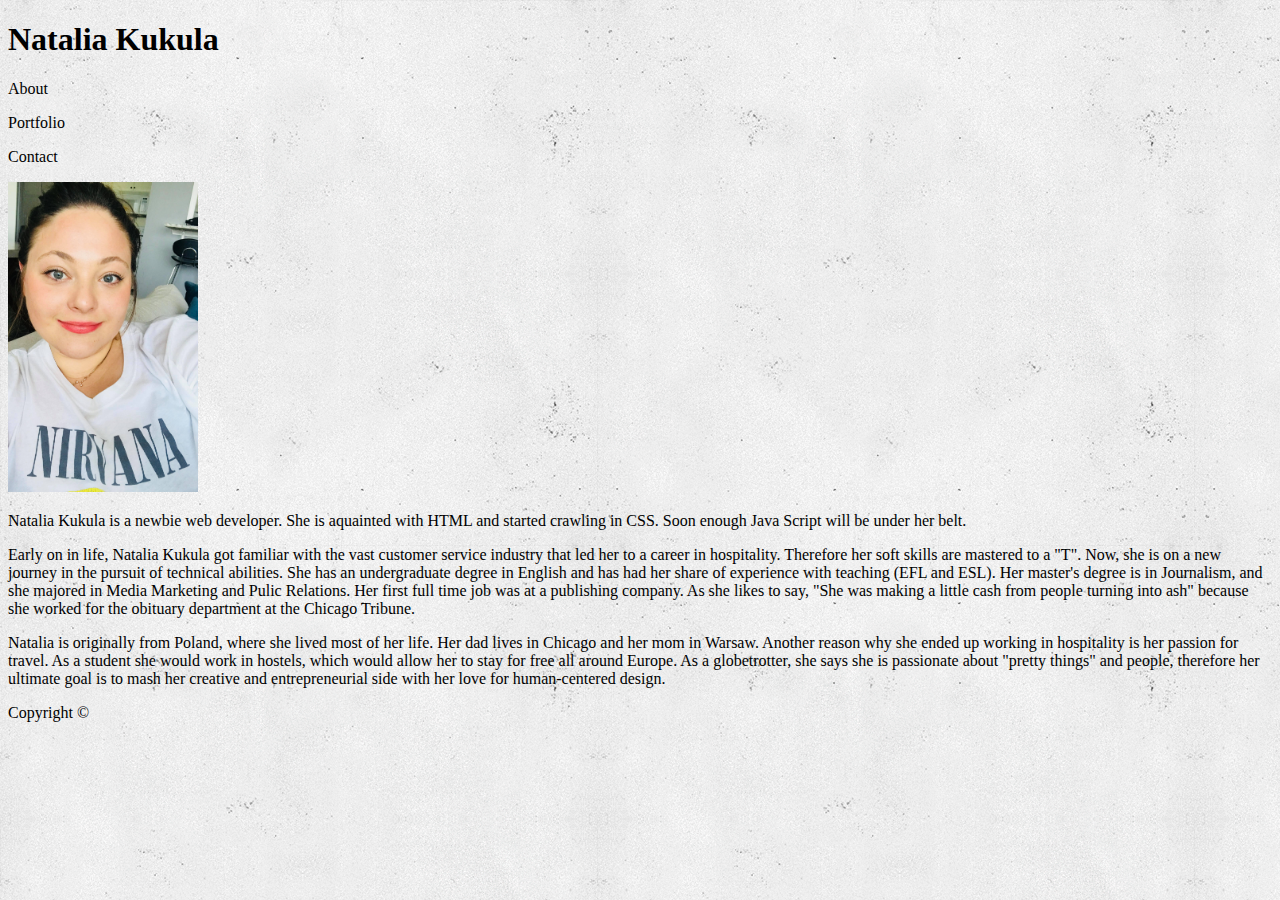
==== index.html @ f5fee4f6 "I added the HTMLs and am going to start on the css file." ====
<!DOCTYPE html>

<head>
    <meta charset="utf-8" />
    <meta http-equiv="X-UA-Compatible" content="IE=edge">
    <title>Natalia Kukula Portfolio</title>
    <meta name="viewport" content="width=device-width, initial-scale=1">
    <link rel="stylesheet" type="text/css" media="screen" href="assets/css/style.css" />
    <!-- <script src="main.js"></script> -->
</head>

<body>
    <header>
        <h1>Natalia Kukula</h1>
        <p>About</p>
        <p>Portfolio</p>
        <p>Contact</p>
    </header>

    <img id="portpic" src="assets/images/portfoliopic.jpg" alt="Natalia Kukula">

    <p>
        Natalia Kukula is a newbie web developer. She is aquainted with HTML and started crawling in CSS. Soon enough Java Script
        will be under her belt.
    </p>
    <p>
        Early on in life, Natalia Kukula got familiar with the vast customer service industry that led her to a career in hospitality.
        Therefore her soft skills are mastered to a "T". Now, she is on a new journey in the pursuit of technical abilities.
        She has an undergraduate degree in English and has had her share of experience with teaching (EFL and ESL). Her master's
        degree is in Journalism, and she majored in Media Marketing and Pulic Relations. Her first full time job was at a
        publishing company. As she likes to say, "She was making a little cash from people turning into ash" because she
        worked for the obituary department at the Chicago Tribune.
    </p>
    <p>
        Natalia is originally from Poland, where she lived most of her life. Her dad lives in Chicago and her mom in Warsaw. Another
        reason why she ended up working in hospitality is her passion for travel. As a student she would work in hostels,
        which would allow her to stay for free all around Europe. As a globetrotter, she says she is passionate about "pretty
        things" and people, therefore her ultimate goal is to mash her creative and entrepreneurial side with her love for
        human-centered design.
    </p>

    <footer>Copyright &copy;</footer>
</body>
---- assets/css/style.css ----
body {
    background: url("../images/concrete_wall_2.png");
}

#portpic {

    height:310px;
    width: 190px;
}

.image {

height: 250px;    
width: 250px;

}
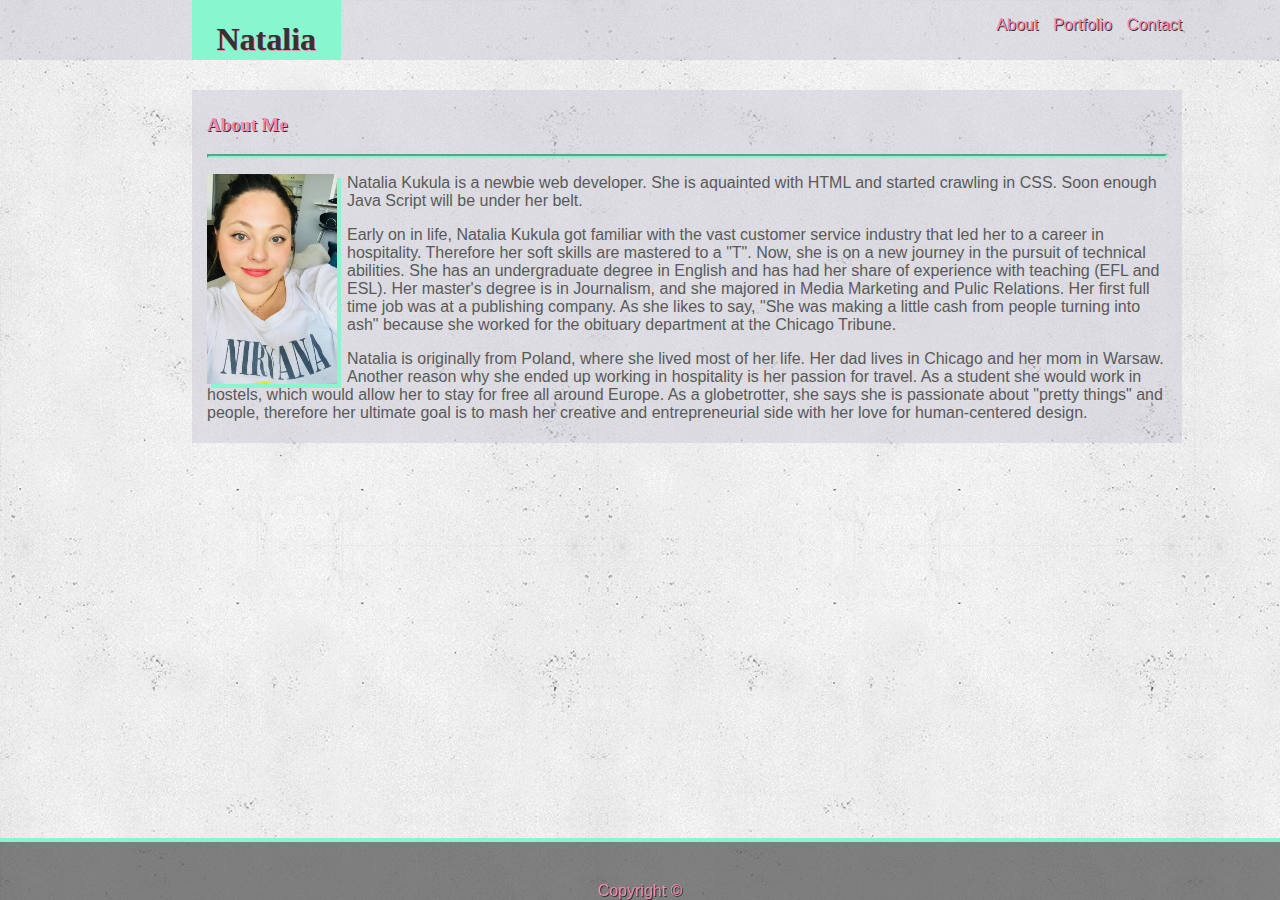
==== commit 7f5619cc: "This is my second push, I finished the index.html" ====
--- a/index.html
+++ b/index.html
@@ -10,34 +10,56 @@
 </head>
 
 <body>
-    <header>
-        <h1>Natalia Kukula</h1>
-        <p>About</p>
-        <p>Portfolio</p>
-        <p>Contact</p>
-    </header>
+    <section>
+        <header>
+            <div class="headercontent1">
 
-    <img id="portpic" src="assets/images/portfoliopic.jpg" alt="Natalia Kukula">
+                <section id="logo" class="headfont">
+                    <aside>
+                        <h1>Natalia Kukula</h1>
+                    </aside>
+                </section>
 
-    <p>
-        Natalia Kukula is a newbie web developer. She is aquainted with HTML and started crawling in CSS. Soon enough Java Script
-        will be under her belt.
-    </p>
-    <p>
-        Early on in life, Natalia Kukula got familiar with the vast customer service industry that led her to a career in hospitality.
-        Therefore her soft skills are mastered to a "T". Now, she is on a new journey in the pursuit of technical abilities.
-        She has an undergraduate degree in English and has had her share of experience with teaching (EFL and ESL). Her master's
-        degree is in Journalism, and she majored in Media Marketing and Pulic Relations. Her first full time job was at a
-        publishing company. As she likes to say, "She was making a little cash from people turning into ash" because she
-        worked for the obituary department at the Chicago Tribune.
-    </p>
-    <p>
-        Natalia is originally from Poland, where she lived most of her life. Her dad lives in Chicago and her mom in Warsaw. Another
-        reason why she ended up working in hospitality is her passion for travel. As a student she would work in hostels,
-        which would allow her to stay for free all around Europe. As a globetrotter, she says she is passionate about "pretty
-        things" and people, therefore her ultimate goal is to mash her creative and entrepreneurial side with her love for
-        human-centered design.
-    </p>
+                <section class="otherfont">
+                    <a href=contact.html><p class="headercontent2">Contact</p></a>
+                    <a href=portfolio.html><p class="headercontent2">Portfolio</p></a>
+                    <a href=index.html><p class="headercontent2">About</p></a>
+                </section>
 
-    <footer>Copyright &copy;</footer>
+            </div>
+        </header>
+    </section>
+
+    <div class="centered">
+
+        <h3 class="headfont">About Me</h3>
+
+        <hr>
+
+        <div class="otherfont">
+        
+            <p><img id="portpic" src="assets/images/portfoliopic.jpg" alt="Natalia Kukula"> Natalia Kukula is a newbie web
+                developer. She is aquainted with HTML and started crawling in CSS. Soon enough Java Script will be under
+                her belt.
+            </p>
+            <p>
+                Early on in life, Natalia Kukula got familiar with the vast customer service industry that led her to a career in hospitality.
+                Therefore her soft skills are mastered to a "T". Now, she is on a new journey in the pursuit of technical
+                abilities. She has an undergraduate degree in English and has had her share of experience with teaching (EFL
+                and ESL). Her master's degree is in Journalism, and she majored in Media Marketing and Pulic Relations. Her
+                first full time job was at a publishing company. As she likes to say, "She was making a little cash from
+                people turning into ash" because she worked for the obituary department at the Chicago Tribune.
+            </p>
+            <p>
+                Natalia is originally from Poland, where she lived most of her life. Her dad lives in Chicago and her mom in Warsaw. Another
+                reason why she ended up working in hospitality is her passion for travel. As a student she would work in
+                hostels, which would allow her to stay for free all around Europe. As a globetrotter, she says she is passionate
+                about "pretty things" and people, therefore her ultimate goal is to mash her creative and entrepreneurial
+                side with her love for human-centered design.
+            </p>
+
+        </div>
+    </div>
+
+    <footer class="otherfont">Copyright &copy;</footer>
 </body>--- a/assets/css/style.css
+++ b/assets/css/style.css
@@ -1,17 +1,103 @@
+body {
+        background: url("../images/concrete_wall_2.png");
+        color: #333;
+        margin: 0;
+}
 
-body {
-    background: url("../images/concrete_wall_2.png");
+.headfont {
+        font-family: Georgia, 'Times New Roman', Times, serif;
+}
+
+.otherfont {
+        font-family: Arial, Helvetica, sans-serif;
+}
+
+.headercontent1 {
+        width: 990px;
+}
+
+.headercontent2 {
+        float: right;
+        margin-left: 15px;
+        margin-right: 0;
+        color: #f788af;
+        text-shadow: 1px 1px #333;
+}
+
+header {
+        color: #333;
+        background: rgba(201, 201, 214, 0.5);
+        overflow: auto;
+        text-align: center;
+        margin-bottom: 30px;
+        height: 60px;
+        padding-left: 15%;
+}
+
+aside {
+        color: #333;
+        text-shadow: 1px 1px #f788af;
+}
+
+h3 {
+        color: #f788af;
+        text-shadow: 1px 1px #333;
+}
+
+#logo {
+        float: left;
+        width: 15%;
+        height: 60px;
+        text-decoration-color: #333;
+        background: #88F7D0;
+        text-align: center;
+}
+
+hr {
+                display: block;
+                border-width: 2px;
+                border-color: #88F7D0;
+}
+
+.centered {
+        background-color: rgba(201, 201, 214, 0.5);
+        width: 960px;
+        display: block;
+        margin-left: 15%;
+        margin-right: auto;
+        padding: 5px 15px;
+        color: #595959;
 }
 
 #portpic {
-
-    height:310px;
-    width: 190px;
+        height:210px;
+        width: 130px;
+        float: left;
+        margin-right: 10px;
+        box-shadow: 4px 4px #88F7D0;
 }
 
 .image {
+        height: 250px;    
+        width: 250px;
+        float: left;
+        overflow: auto;
+}
 
-height: 250px;    
-width: 250px;
+footer {
+        background-color: rgb(51, 51, 51, 0.6);
+        color: #f788af;
+        text-align: center;
+        position: fixed;
+        bottom: 0;
+        width: 100%;
+        padding-top: 40px;
+        border-top: 4px solid #88F7D0;
+        text-shadow: 1px 1px #333;
+}
 
-}+.clearfix::after {
+    content: "";
+    display: block;
+    clear: both;
+  }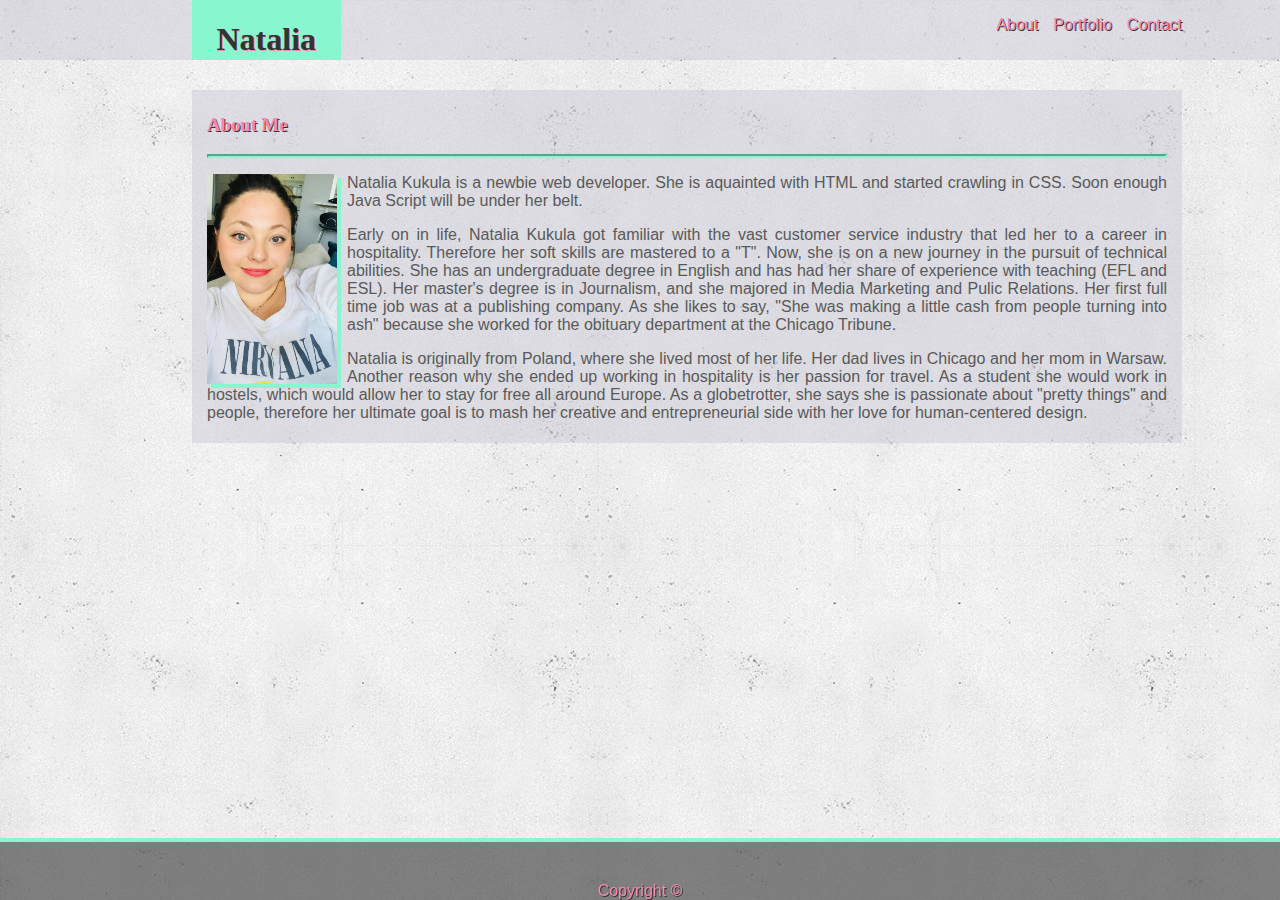
==== commit 42a40ff7: "Second html page done." ====
--- a/index.html
+++ b/index.html
@@ -3,7 +3,7 @@
 <head>
     <meta charset="utf-8" />
     <meta http-equiv="X-UA-Compatible" content="IE=edge">
-    <title>Natalia Kukula Portfolio</title>
+    <title>Natalia Kukula ~ About</title>
     <meta name="viewport" content="width=device-width, initial-scale=1">
     <link rel="stylesheet" type="text/css" media="screen" href="assets/css/style.css" />
     <!-- <script src="main.js"></script> -->
--- a/assets/css/style.css
+++ b/assets/css/style.css
@@ -2,6 +2,10 @@
         background: url("../images/concrete_wall_2.png");
         color: #333;
         margin: 0;
+}
+
+p {
+        text-align: justify;
 }
 
 .headfont {
@@ -54,9 +58,9 @@
 }
 
 hr {
-                display: block;
-                border-width: 2px;
-                border-color: #88F7D0;
+        display: block;
+        border-width: 2px;
+        border-color: #88F7D0;
 }
 
 .centered {
@@ -75,6 +79,15 @@
         float: left;
         margin-right: 10px;
         box-shadow: 4px 4px #88F7D0;
+        margin-bottom: 2px;
+}
+
+h4 {
+        height: 40px;
+        text-decoration-color: #333;
+        background: #88F7D0;
+        text-align: center;
+        text-shadow: 1px 1px #f788af;
 }
 
 .image {
@@ -96,6 +109,27 @@
         text-shadow: 1px 1px #333;
 }
 
+input {
+        width: 100%;
+        color: #333;
+        padding: 8px;
+        box-sizing: border-box;
+        font-size: 13px;
+}
+
+#messageheight {
+        height: 250px;
+        margin-bottom: 15px;
+        padding-top: 15px;
+        padding-bottom: 220px; 
+}
+button {
+background-color: #88F7D0;
+color: #333;
+margin-bottom: 10px;
+font-size: 15px;
+}
+
 .clearfix::after {
     content: "";
     display: block;
